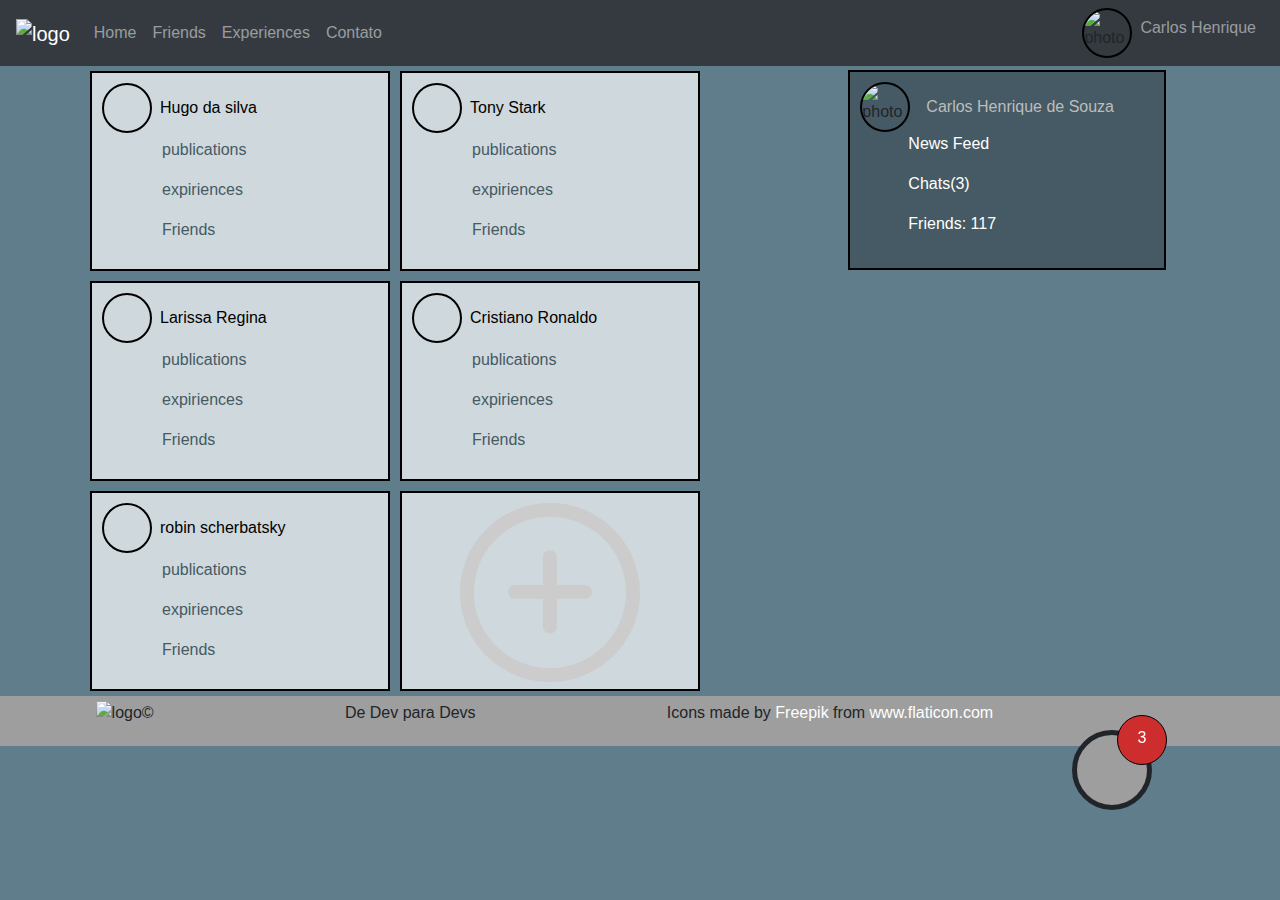
==== friends.html @ c34cdbf3 "criacao pagina friends" ====
<!doctype html>
<html lang="pt-br">

<head>
    <title>Hello World!</title>
    <!-- Required meta tags -->
    <meta charset="utf-8">
    <meta name="viewport" content="width=device-width, initial-scale=1, shrink-to-fit=no">

    <!-- Bootstrap CSS -->
    <link rel="stylesheet" href="https://stackpath.bootstrapcdn.com/bootstrap/4.3.1/css/bootstrap.min.css"
        integrity="sha384-ggOyR0iXCbMQv3Xipma34MD+dH/1fQ784/j6cY/iJTQUOhcWr7x9JvoRxT2MZw1T" crossorigin="anonymous">
    <link rel="stylesheet" href="css/perfil.css">
    <link rel="stylesheet" href="css/friends.css">
</head>

<body>
    <nav class="navbar navbar-expand-sm navbar-dark bg-dark">
        <a class="navbar-brand" href="#"><img src="img/_Hello_World__-logo-white.png" alt="logo"></a>
        <button class="navbar-toggler d-lg-none" type="button" data-toggle="collapse" data-target="#collapsibleNavId"
            aria-controls="collapsibleNavId" aria-expanded="false" aria-label="Toggle navigation">
            <span class="navbar-toggler-icon"></span>
        </button>
        <div class="collapse navbar-collapse" id="collapsibleNavId">
            <ul class="navbar-nav mr-auto mt-2 mt-lg-0">
                <li class="nav-item">
                    <a class="nav-link" href="perfil.html">Home</a>
                </li>
                <li class="nav-item">
                    <a class="nav-link" href="friends.html">Friends</a>
                </li>
                <li class="nav-item dropdown">
                    <a class="nav-link " href="#">Experiences</a>
                </li>
                <li class="nav-item dropdown">
                    <a class="nav-link " href="#">Contato</a>
                </li>
            </ul>
            <div class="navbar-nav">
                <div class="photo"><img src="img/eu.jpg" class="img-fluid" alt="photo"></div>
                <a href="#" class="nav-link">Carlos Henrique</a>
            </div>
        </div>
    </nav>
    <div class="container">
        <div class="row">
            <section class="col-12 col-md-8">
                <div class="friend-view">
                    <div class="friend">
                        <div class="base-friend">
                            <div class="photo mr-2"><img src="img/menino-aleatório.png" alt=""></div>
                            <a href="#">Hugo da silva</a>
                        </div>
                        <section class="friend-info">
                            <p><a href="#">publications</a></p>
                            <p><a href="#">expiriences</a></p>
                            <p><a href="friends.html">Friends</a></p>
                        </section>
                    </div>
                    <div class="friend">
                        <div class="base-friend">
                            <div class="photo mr-2"><img src="img/tonynho.jpg" alt=""></div>
                            <a href="#">Tony Stark</a>
                        </div>
                        <section class="friend-info">
                            <p><a href="#">publications</a></p>
                            <p><a href="#">expiriences</a></p>
                            <p><a href="friends.html">Friends</a></p>
                        </section>
                    </div>
                    <div class="friend">
                        <div class="base-friend">
                            <div class="photo mr-2"><img src="img/menina_aleatória.jpg" alt=""></div>
                            <a href="#">Larissa Regina</a>
                        </div>
                        <section class="friend-info">
                            <p><a href="#">publications</a></p>
                            <p><a href="#">expiriences</a></p>
                            <p><a href="friends.html">Friends</a></p>
                        </section>
                    </div>
                    <div class="friend">
                        <div class="base-friend">
                            <div class="photo mr-2"><img src="img/robozaum.jpg" alt=""></div>
                            <a href="#">Cristiano Ronaldo</a>
                        </div>
                        <section class="friend-info">
                            <p><a href="#">publications</a></p>
                            <p><a href="#">expiriences</a></p>
                            <p><a href="friends.html">Friends</a></p>
                        </section>
                    </div>
                    <div class="friend">
                        <div class="base-friend">
                            <div class="photo mr-2"><img src="img/robin.jpg" alt=""></div>
                            <a href="#">robin scherbatsky</a>
                        </div>
                        <section class="friend-info">
                            <p><a href="#">publications</a></p>
                            <p><a href="#">expiriences</a></p>
                            <p><a href="friends.html">Friends</a></p>
                        </section>
                    </div>
                    <div class="friend">
                        <div class="friends-add">
                            <img src="img/add.svg" alt="add">
                        </div>
                    </div>
                </div>
            </section>
            <div class="col-6 col-md-4 right">
                <div class="yourself  mt-1">
                    <div class="d-flex align-items-center">
                        <div class="photo mr-3"><img src="img/eu.jpg" alt="photo"></div>
                        <a href="#">Carlos Henrique de Souza</a>
                    </div>

                    <div class="info pl-5">
                        <p><a href="#">News Feed</a></p>
                        <p><a href="#">Chats(3)</a></p>
                        <p><a href="friends.html">Friends: 117</a></p>
                    </div>

                </div>
                <div class="chat">
                    <div class="chat-number">3</div>

                </div>
            </div>
        </div>
    </div>
    <footer>
        <p><img src="img/_Hello_World__-logo.png" alt="logo">&copy; </p>
        <p>De Dev para Devs</p>
        <p>Icons made by <a href="https://www.flaticon.com/authors/freepik" title="Freepik">Freepik</a> from <a
                href="https://www.flaticon.com/" title="Flaticon">www.flaticon.com</a>
            <p>
    </footer>

    <!-- Optional JavaScript -->
    <!-- jQuery first, then Popper.js, then Bootstrap JS -->
    <script src="https://code.jquery.com/jquery-3.3.1.slim.min.js"
        integrity="sha384-q8i/X+965DzO0rT7abK41JStQIAqVgRVzpbzo5smXKp4YfRvH+8abtTE1Pi6jizo" crossorigin="anonymous">
    </script>
    <script src="https://cdnjs.cloudflare.com/ajax/libs/popper.js/1.14.7/umd/popper.min.js"
        integrity="sha384-UO2eT0CpHqdSJQ6hJty5KVphtPhzWj9WO1clHTMGa3JDZwrnQq4sF86dIHNDz0W1" crossorigin="anonymous">
    </script>
    <script src="https://stackpath.bootstrapcdn.com/bootstrap/4.3.1/js/bootstrap.min.js"
        integrity="sha384-JjSmVgyd0p3pXB1rRibZUAYoIIy6OrQ6VrjIEaFf/nJGzIxFDsf4x0xIM+B07jRM" crossorigin="anonymous">
    </script>
</body>

</html>
---- css/perfil.css ----
.photo{
    width: 50px;
    height:50px;
    border: 2px solid #000;
    /* background-image: url(../img/loading.svg); */
    background-size: cover;
    background-repeat: no-repeat;
    border-radius: 50%;
    position: relative;
    overflow: hidden;
}
.photo img{
    position: absolute;
    width: 100%;
}

.navbar-brand img{
    width: 120px;
    
}
body{
    
    background-color: #607D8B;
}
.feed{
    border: 2px solid #757575;
    padding: 10px;
    background-color: #fff;
}

.post{
    border-top: 2px dashed black;
}

.yourself{
    width: 80%;
    height: 200px;
    border: 2px solid black;
    background-color: #455A64;
    padding: 10px;
    
}

@media(max-width: 765px){
    .yourself{
        display: none;
    }
}

.yourself a{
    text-decoration: none;
    color: #BDBDBD;
}

.right{
    position: fixed;
    right: 20px;
}

.info a{
    color: #fff;
    text-decoration: none;
    
}

.info p:hover{
    color: #BDBDBD;
    transform: translate(0, -5px);
    transition: 0.8s;
    
}

.chat{
    width: 80px;
    height: 80px;
    position: fixed;
    bottom: 10%;
    right: 10%;
    border-radius: 50%;
    background-image: url(../img/conversation.svg);
    background-size: cover;
    background-repeat: no-repeat;
    z-index: 10;
    border-width: 5px;
    border-style: solid;
    background-color: #9E9E9E;
}

.chat:hover{
    cursor: pointer;
}

.chat-number{
    width: 50px;
    height: 50px;
    background-color: rgb(206, 45, 45);
    border: 1px solid black;
    position: absolute;
    right: -20px;
    top: -20px;
    border-radius: 50%;
    text-align: center;
    color: #FFF;
    padding: 10px;
    
}

footer{
    width: 100%;
    height: 50px;
    background: #9E9E9E;
    align-items: center;
    justify-content: space-around;
    padding: 0;
    margin: 0;
    display: flex;
    
}
footer div{
    padding: 0;
    margin: 0;
}

footer a{
    text-decoration: none;
    color: white;
}

footer img{
    width: 80px;
}
---- css/friends.css ----
.friend-view{
display: flex;
flex-direction: row;
justify-content: flex-start;
align-items: flex-start;
align-content: center;
flex-wrap: wrap;
}

.friend{
width: 300px;
height: 200px;
border: 2px solid black;
margin: 5px;
background-color: #CFD8DC;
padding: 10px;
align-items: baseline;
}

.base-friend{
    display: flex;
    align-items: center;
    justify-content: flex-start;
    margin-bottom: 5px;
}

.base-friend a{
    text-decoration: none;
    color: #000;
}

.friend-info{
    padding-left: 60px;
}

.friend-info a{
    text-decoration: none;
    color: #455A64;
}

.friend-info p:hover{
    
    transform: translate(0, -5px);
    transition: 0.8s;
    
}

.friend-info a:hover{
    color: #FFF;
}

.friends-add{
    
    overflow: hidden;
    width: 100%;
    height: auto;
    margin: 0 auto;
    text-align: center;
}

.friends-add img{
    width: 65%;
    position:relative;    
}
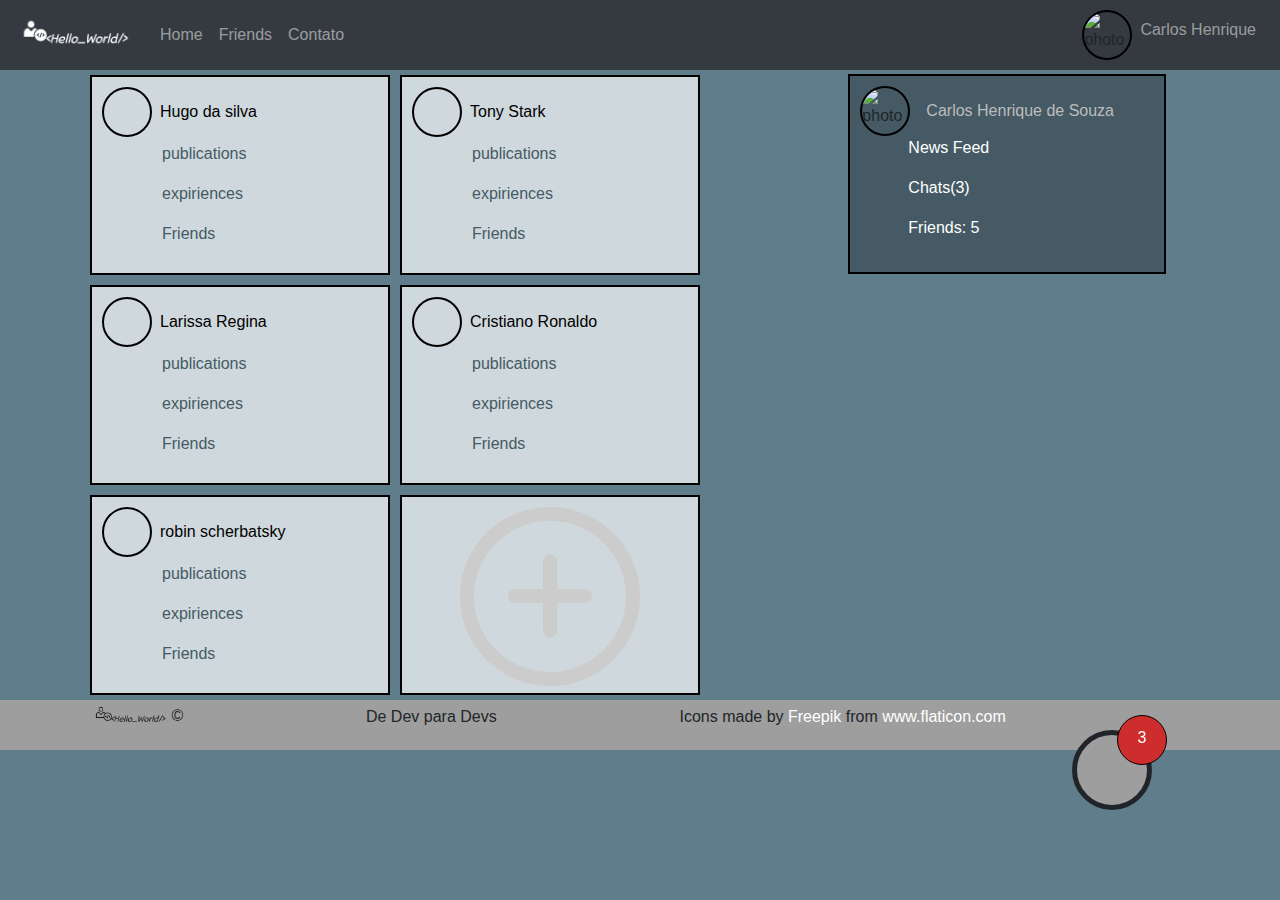
==== commit c007a07c: "correcao nome imagens" ====
--- a/friends.html
+++ b/friends.html
@@ -16,7 +16,7 @@
 
 <body>
     <nav class="navbar navbar-expand-sm navbar-dark bg-dark">
-        <a class="navbar-brand" href="#"><img src="img/_Hello_World__-logo-white.png" alt="logo"></a>
+        <a class="navbar-brand" href="perfil.html"><img src="img/Hello-World-logo-white.png" alt="logo"></a>
         <button class="navbar-toggler d-lg-none" type="button" data-toggle="collapse" data-target="#collapsibleNavId"
             aria-controls="collapsibleNavId" aria-expanded="false" aria-label="Toggle navigation">
             <span class="navbar-toggler-icon"></span>
@@ -29,11 +29,8 @@
                 <li class="nav-item">
                     <a class="nav-link" href="friends.html">Friends</a>
                 </li>
-                <li class="nav-item dropdown">
-                    <a class="nav-link " href="#">Experiences</a>
-                </li>
-                <li class="nav-item dropdown">
-                    <a class="nav-link " href="#">Contato</a>
+                <li class="nav-item">
+                    <a class="nav-link " href="contato.html">Contato</a>
                 </li>
             </ul>
             <div class="navbar-nav">
@@ -116,9 +113,9 @@
                     </div>
 
                     <div class="info pl-5">
-                        <p><a href="#">News Feed</a></p>
+                        <p><a href="perfil.html">News Feed</a></p>
                         <p><a href="#">Chats(3)</a></p>
-                        <p><a href="friends.html">Friends: 117</a></p>
+                        <p><a href="friends.html">Friends: 5</a></p>
                     </div>
 
                 </div>
@@ -130,7 +127,7 @@
         </div>
     </div>
     <footer>
-        <p><img src="img/_Hello_World__-logo.png" alt="logo">&copy; </p>
+        <p><img src="img/Hello-World-logo.png" alt="logo">&copy; </p>
         <p>De Dev para Devs</p>
         <p>Icons made by <a href="https://www.flaticon.com/authors/freepik" title="Freepik">Freepik</a> from <a
                 href="https://www.flaticon.com/" title="Flaticon">www.flaticon.com</a>
